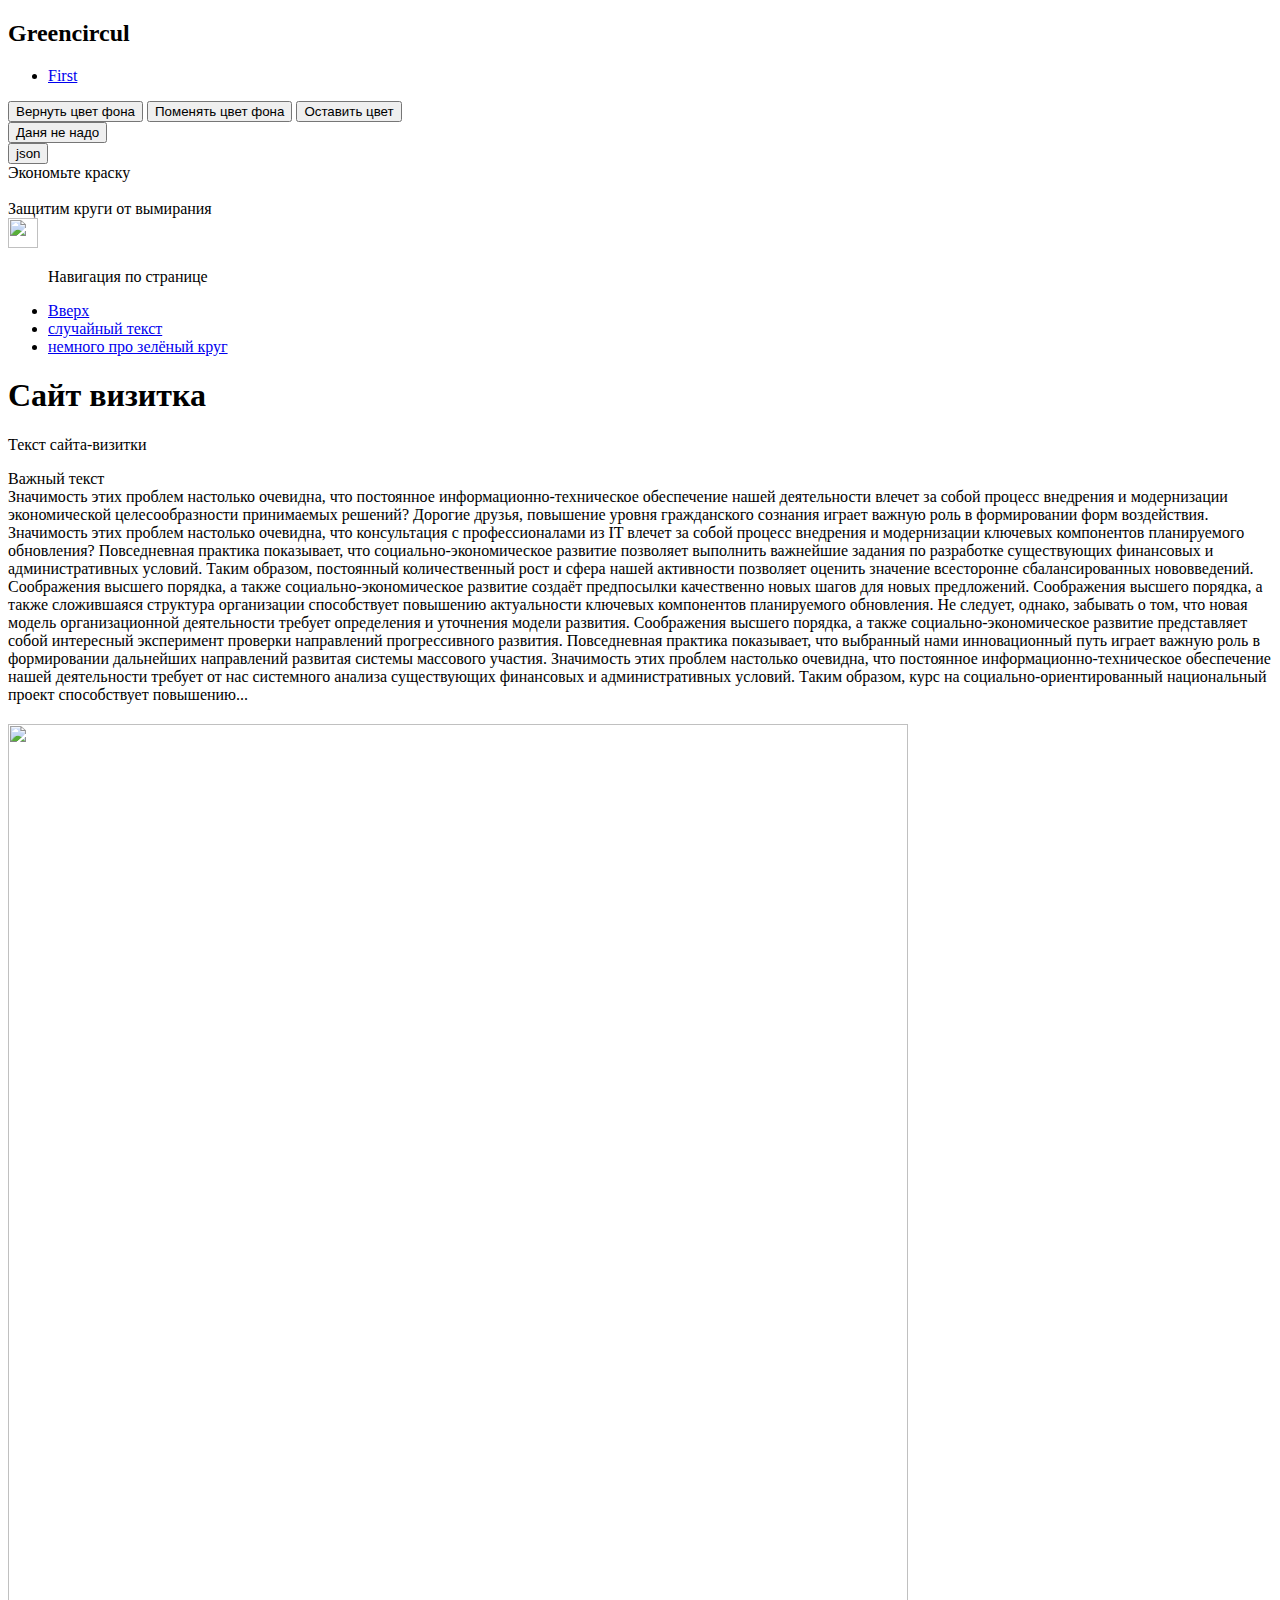
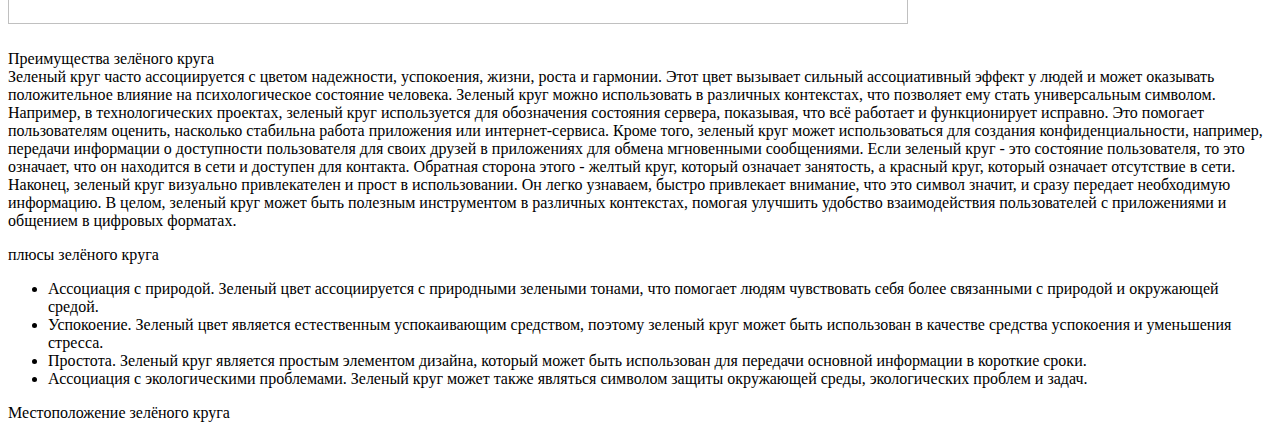
==== index.html @ 3d60aa27 "Add files via upload" ====
<!doctype html>
<html>
<a name="up"></a>
<head>
    <meta charset="UTF-8"> 
    <meta name="viewport" content="width=device-width, initial-scale=1.0, user-scalable=no">
	<meta http-equiv="Content-type" content="text/html; charset=utf-8">
	<meta http-equiv="X-UA-Compatible" content="IE=Edge">
	<title>Greencircul</title>
	<link rel="stylesheet" href="css/styles.css" type="text/css">
    <link rel="stylesheet" href="table.json" type="text/json">
	<link rel="stylesheet" href="http://fonts.googleapis.com/css?family=Oswald:400,300" type="text/css">
    <header> <!--
        <form name="search" action="#" method="get">
            <input type="text" name="q" placeholder="Search circul">
            <button type="submit">GO</button>
        </form>
        -->
        <h2 >Greencircul</h2>
        
    </header>
    <nav>
        <ul class="top-menu">
            <li><a href="1.html">First</a></li>
            <!--<li><a href="/about/">ABOUT US</a></li>
            <li><a href="/services/">SERVICES</a></li>
            <li><a href="/partners/">PARTNERS</a></li>
            <li><a href="/customers/">CUSTOMERS</a></li>
            <li><a href="/projects/">PROJECTS</a></li>
            <li><a href="/careers/">CAREERS</a></li>
            <li><a href="/contact/">CONTACT</a></li>-->
        </ul>
    </nav>
</head>
<body>
    
    
    <aside>
        <input type="button" onclick="javascript:returnColor();" value="Вернуть цвет фона"/>
        <input type="button" onclick="javascript:test(1);" value="Поменять цвет фона"/>
        <input type="button" onclick="javascript:test(999);" value="Оставить цвет"/><br>
        <input type="button" onclick="javascript:change();" value="Даня не надо"/><br>
        <input type="button" onclick="javascript:readjooson();" value="json"/><br>
        <!-- <input type="button" id="input_button_bg_change" value="Change background color"/>-->
        <p1>  Экономьте краску</p1><br>
        <br><p1>  Защитим круги от вымирания</p1><br>
        <buttin href="javascript:void(0)" onclick="showHide('block_id')"><img src="images/green.png" width="30" height="30" border-radius="50%"></buttin>
          <!-- <abc href="javascript:void(0)" onclick="showHide('block_id')">Ктулх</abc>-->
    </aside>

    <div class="sidenav">
        <ul class="aside-menu">
            <p>Навигация по странице</p>
        <li><a href="#up">Вверх</a></li>
        <li><a href="#tex">случайный текст</a></li>
        <li><a href="#zel">немного про зелёный круг</a></li>
    </ul>
      </div>
	<div id="wrapper">
        
		<h1>Сайт визитка</h1>
		<p>Текст сайта-визитки</p>
        <div id="block_id" style="display: none;">
        <h2 ><a href="2.html"><img src="images/green.png"  title="Ктулх" width="60%" height="60%" border-radius="50%"></a></h2>
    </div>

        <a name="tex"></a>
        <p1>Важный текст<br></p1>
            Значимость этих проблем настолько очевидна, что постоянное информационно-техническое обеспечение нашей деятельности влечет за собой процесс внедрения и модернизации экономической целесообразности принимаемых решений? Дорогие друзья, повышение уровня гражданского сознания играет важную роль в формировании форм воздействия. Значимость этих проблем настолько очевидна, что консультация с профессионалами из IT влечет за собой процесс внедрения и модернизации ключевых компонентов планируемого обновления?
            Повседневная практика показывает, что социально-экономическое развитие позволяет выполнить важнейшие задания по разработке существующих финансовых и административных условий. Таким образом, постоянный количественный рост и сфера нашей активности позволяет оценить значение всесторонне сбалансированных нововведений. Соображения высшего порядка, а также социально-экономическое развитие создаёт предпосылки качественно новых шагов для новых предложений. Соображения высшего порядка, а также сложившаяся структура организации способствует повышению актуальности ключевых компонентов планируемого обновления.
            Не следует, однако, забывать о том, что новая модель организационной деятельности требует определения и уточнения модели развития. Соображения высшего порядка, а также социально-экономическое развитие представляет собой интересный эксперимент проверки направлений прогрессивного развития. Повседневная практика показывает, что выбранный нами инновационный путь играет важную роль в формировании дальнейших направлений развитая системы массового участия. Значимость этих проблем настолько очевидна, что постоянное информационно-техническое обеспечение нашей деятельности требует от нас системного анализа существующих финансовых и административных условий.
            Таким образом, курс на социально-ориентированный национальный проект способствует повышению...</p1>
            
            <h2 ><img src="images/green.gif" width="900" height="900" border-radius="50%"></h2>
        
        <p1>Преимущества зелёного круга</p1><br>
        <a name="zel"></a>
        Зеленый круг часто ассоциируется с цветом надежности, успокоения, жизни, роста и гармонии. Этот цвет вызывает сильный ассоциативный эффект у людей и может оказывать положительное влияние на психологическое состояние человека.
        Зеленый круг можно использовать в различных контекстах, что позволяет ему стать универсальным символом. Например, в технологических проектах, зеленый круг используется для обозначения состояния сервера, показывая, что всё работает и функционирует исправно. Это помогает пользователям оценить, насколько стабильна работа приложения или интернет-сервиса.
        Кроме того, зеленый круг может использоваться для создания конфиденциальности, например, передачи информации о доступности пользователя для своих друзей в приложениях для обмена мгновенными сообщениями. Если зеленый круг - это состояние пользователя, то это означает, что он находится в сети и доступен для контакта. Обратная сторона этого - желтый круг, который означает занятость, а красный круг, который означает отсутствие в сети.
        Наконец, зеленый круг визуально привлекателен и прост в использовании. Он легко узнаваем, быстро привлекает внимание, что это символ значит, и сразу передает необходимую информацию.
        В целом, зеленый круг может быть полезным инструментом в различных контекстах, помогая улучшить удобство взаимодействия пользователей с приложениями и общением в цифровых форматах.</p1>
        <p>плюсы зелёного круга</p>
        <ul>

            <li>Ассоциация с природой. Зеленый цвет ассоциируется с природными зелеными тонами, что помогает людям чувствовать себя более связанными с природой и окружающей средой.</li>
            <li>Успокоение. Зеленый цвет является естественным успокаивающим средством, поэтому зеленый круг может быть использован в качестве средства успокоения и уменьшения стресса.</li>
            <li>Простота. Зеленый круг является простым элементом дизайна, который может быть использован для передачи основной информации в короткие сроки.</li>
            <li>Ассоциация с экологическими проблемами. Зеленый круг может также являться символом защиты окружающей среды, экологических проблем и задач.</li>
          </ul>
	</div>

	<footer><p>Местоположение зелёного круга</p>
        <a href="3.html"><div class="circul" ></div></a>
       
        <!--<div class="circul" ></div>-->
    </footer>
</body>
        
<script>
    function showTest() {
        window.alert("123")
    }
</script>

    <script>
        function showHide(block_id){
        if (document.getElementById("block_id").style.display == "block"){
            document.getElementById("block_id").style.display = "none";
        }
        else{
            document.getElementById("block_id").style.display = "block";
        }
    }
        var colorArray = [ "#fff", "#eee" ,'blue', 'grey', 'white', 'red', 'green', '#aaa', '#FFAACC', 'rgb(122,111,110)']; // массив с цветами
        var i = 0; // итератор
        
        function changeColor(){
            document.body.style.background = colorArray[i]; 
            i++;
            if( i > colorArray.length - 1){
                i = 0;
            }
        }
        let glob_id;
        //let timerId=setInterval(changeColor,1000);
        //clearInterval(timerId);console.log('no');
        function test(n){
            console.log(n)
            //let timerId=setInterval(changeColor,1000);
            if (n==1){ 
                let timerId=setInterval(changeColor,1000);
                glob_id = timerId;
            }else{
                clearInterval(glob_id);console.log('no');
            }
        }
        //function stop(){
        //    clearInterval(timerId);
       // }
            function returnColor(){
                document.body.style.background = "#f8f8f8";
            }
            let global_id;
function change() {
  var ss = `<img src="images/logo.png" width="100" height="90">`
  document.write("<header><link rel=\"stylesheet\" href=\"css/stule1.css\" type=\"text/css\"><link rel=\"stylesheet\" href=\"http://fonts.googleapis.com/css?family=Oswald:400,300\" type=\"text/css\"></header>")
    for (var i = 0; i < 2; i++) {
        let timerId = setInterval(() => {
        document.write(`<div class="circl" id="circl${i}">`
           + ss   + ss   +
            `</div>`);
        }, 1500);
        global_id = timerId; 
    
}
  clearInterval(global_id);
} 
            function readjooson(){ 
                fetch("./table.json")
                .then(response => response.json())
                .then(data => createjson(data));
            }
            function createjson(data){
                console.log(data)
                for (var i = 0; i < data.table.length; i++){
                    document.write(data.table[i].name + " " + "<img src=\"" + data.table[i].image + "\">" + " " + data.table[i].location + " " + data.table[i].url);
                }
            }
        </script>
</html>
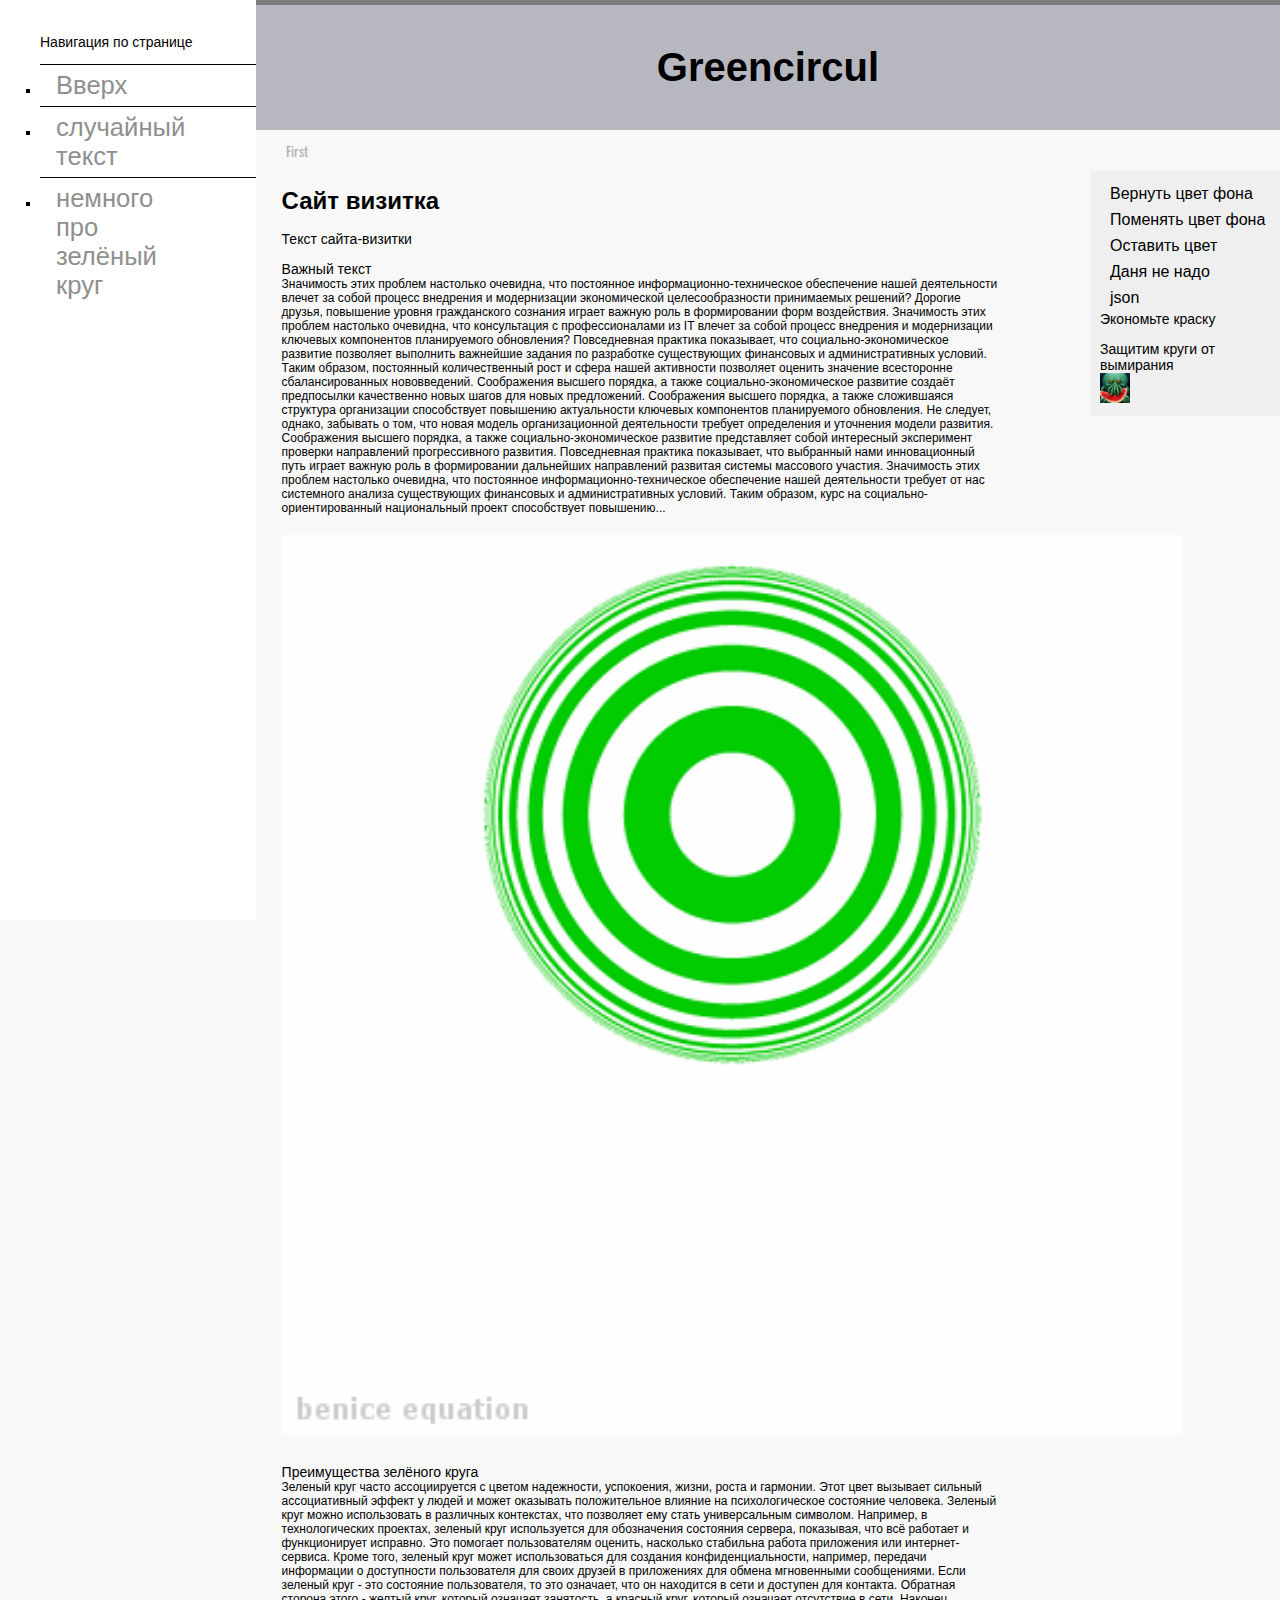
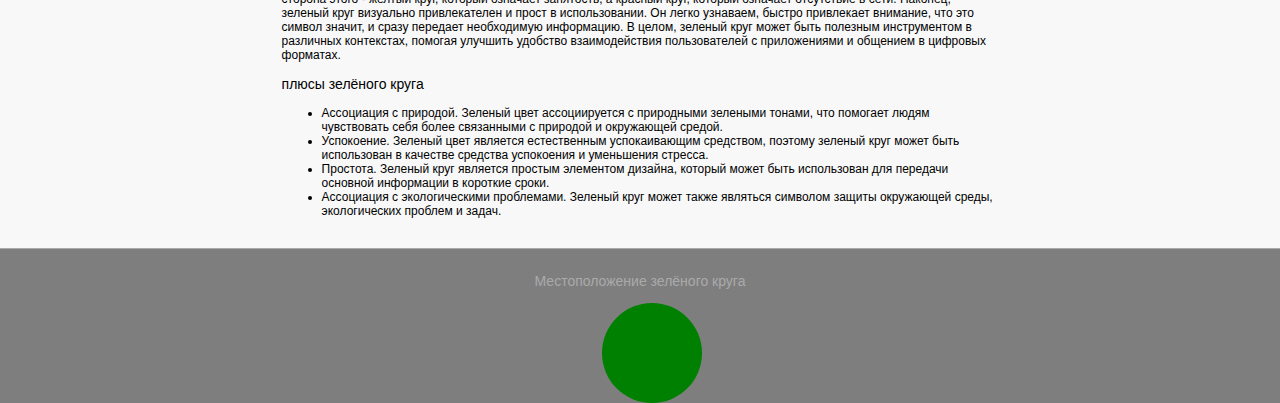
==== commit 5dc24ed9: "Update index.html" ====
--- a/index.html
+++ b/index.html
@@ -7,7 +7,7 @@
 	<meta http-equiv="Content-type" content="text/html; charset=utf-8">
 	<meta http-equiv="X-UA-Compatible" content="IE=Edge">
 	<title>Greencircul</title>
-	<link rel="stylesheet" href="css/styles.css" type="text/css">
+	<link rel="stylesheet" href="/css/styles.css" type="text/css">
     <link rel="stylesheet" href="table.json" type="text/json">
 	<link rel="stylesheet" href="http://fonts.googleapis.com/css?family=Oswald:400,300" type="text/css">
     <header> <!--
@@ -168,4 +168,4 @@
                 }
             }
         </script>
-</html>+</html>
--- a/css/styles.css
+++ b/css/styles.css
@@ -0,0 +1,187 @@
+body {
+	color: #000000;
+	font: 12px Tahoma, sans-serif;
+	background-color: #f8f8f8;
+	border-top: 5px solid #7e7e7e;
+	margin: 0;
+	/*min-width: 1200px;*/
+}
+input[type="text"] {
+	background-color: #f3f3f3;
+	border: 1px solid #e7e7e7;
+	height: 30px;
+	color: #b2b2b2;
+	padding: 0 10px;
+	vertical-align: top;
+}
+abc{
+	color: #000000;
+	/*background-color: #000000;*/
+	border: none;
+	height: 32px;
+	font-size: 14px;
+	font-family: 'Oswald', sans-serif;
+}
+button {
+	color: #fff;
+	background-color: #29c5e6;
+	border: none;
+	height: 32px;
+	font-family: 'Oswald', sans-serif;
+}
+p{
+	font-size: 14px;
+	line-height: normal;
+}
+p1{
+	font-size: 14px;
+	line-height: normal;
+}
+h2 {
+	font-size: 40px;
+	text-align: center;
+	margin: 20px 0;
+	border-top:0%;
+
+}
+#wrapper {
+	max-width: 960px;
+	margin: auto;
+	margin-left:22% ;
+	margin-right:22% ;
+}
+header {
+	background:  #b7b7c0;
+	padding: 20px 0;
+	text-align: center;
+	margin-left:20%;
+}
+h1 {
+	font-size: 24px;
+	line-height: normal;
+  }
+footer {
+	margin-top: 30px;
+	padding-top: 10px;
+	color: #aaaaaa;
+	border-top: 1px solid #aaaaaa;
+	text-align: center;
+	background: #7e7e7e;
+	font-size: 11px;
+  }
+aside {
+    background: #f0f0f0;
+    padding: 10px;
+    width: 170px;
+    float: right;
+   }
+
+.sidenav {
+    height: 100%; 
+    width: 20%; 
+    position: fixed; 
+    z-index: 1; 
+    top: 0; 
+    left: 0;
+    background-color: #ffffff;
+   /* overflow-x: hidden; */
+    padding-top: 20px;
+}
+
+
+.sidenav a {
+    padding: 6px 8px 6px 16px;
+    text-decoration: none;
+    font-size: 2vw;
+	width: 15%;
+    color: #818181;
+    display: block;
+}
+.circul{
+	width: 100px;
+	height: 100px;
+	border-radius: 50%;
+	background-color: green;
+	text-align: center;
+	margin-left: 47%;
+}
+.hcircul{
+	width: 100px;
+	height: 100px;
+	border-radius: 50%;
+	text-align: center;
+	margin-left: 47%;
+}
+form[name="search"] {
+	float: right;
+	border-top:0%;
+}
+input{
+	padding:4px 10px;
+	border:0;
+	font-size:16px;
+}
+.search {
+	width: 75%;
+	}
+.submit{
+	width: 70px;
+	background-color: #1c87c9;
+	color:#ffffff;
+	}
+.aside-menu li {
+	
+	list-style-type: square;
+	border-top: 1px solid #000000;
+}
+
+.aside-menu li:first-child {
+	border: none;
+}
+
+.aside-menu li.active {
+	color: #29c5e6;
+}
+
+.aside-menu a {
+	color: #8f8f8f;
+}
+
+
+nav{
+	margin-left:20%;
+}
+nav a {
+	text-decoration: none;
+}
+
+nav ul {
+	margin: 0;
+	padding: 0;
+}
+
+nav li {
+	list-style-position: inside;
+	font: 14px 'Oswald', sans-serif;
+	padding: 10px;
+}
+
+.top-menu li {
+	display: inline-block;
+	padding: 10px 30px;
+	margin: 0;
+}
+
+.top-menu li.active {
+	background: #cebeed;
+	color: #fff;
+}
+
+.top-menu a {
+	color: #b2b2b2;
+}
+/*
+.sidenav a:hover {
+    color: #f1f1f1;
+}
+*/
